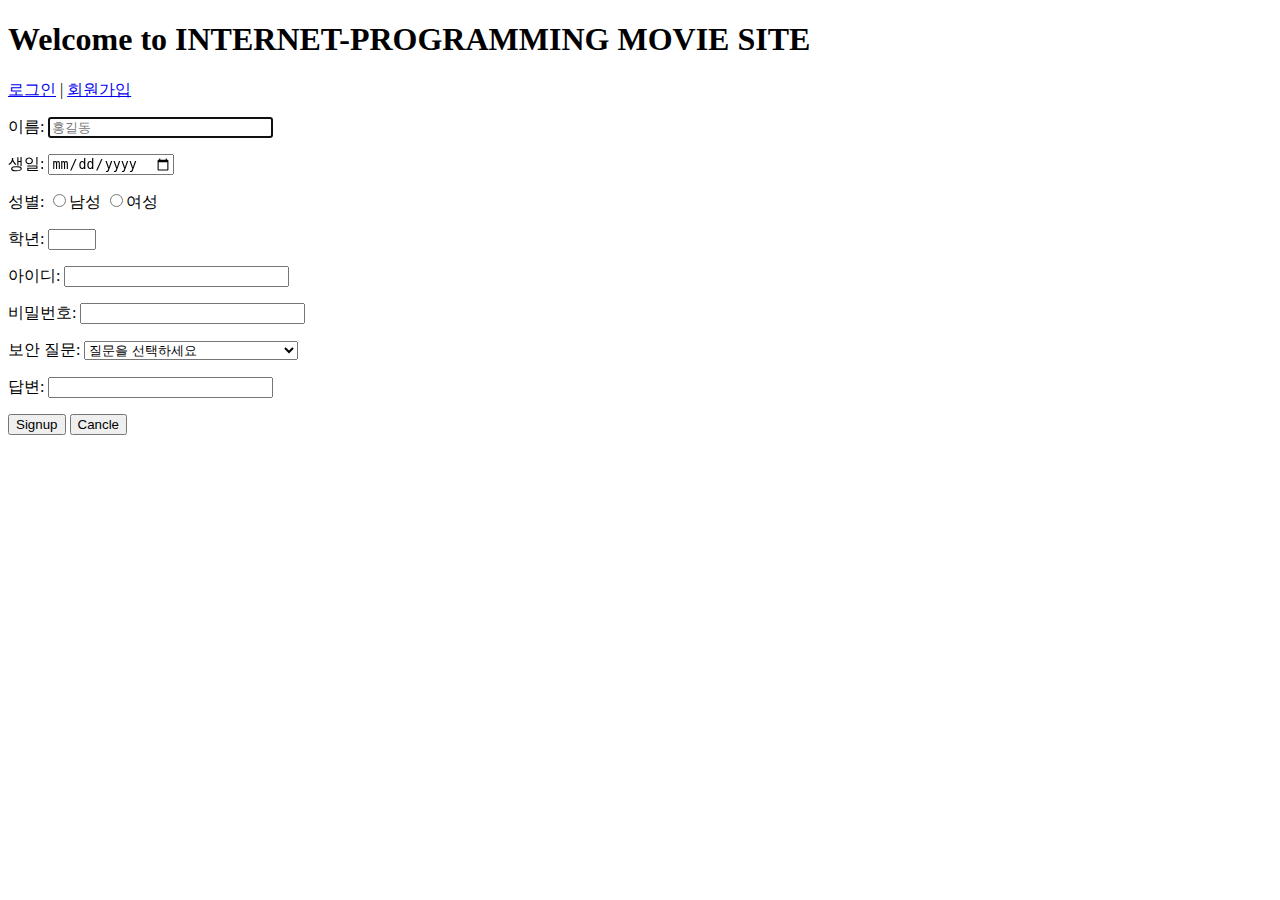
==== LAB2/signup.html @ 0c2912c1 "LAB2v0.1" ====
<!DOCTYPE html>
<html lang="ko">
    <head>
        <meta charset="utf-8">
        <title>LAB1</title>
    </head>
    <body>
        <h1>Welcome to INTERNET-PROGRAMMING MOVIE SITE</h1>
        <p><a href="login.html">로그인</a> | <a href="signup.html">회원가입</a></p>
        <div>
            <form method="get" action="http://www.example.com">
                <p>
                    <label>이름: <input name="name" type="text" size="25" maxlength="30" 
                        autocomplete="on" autofocus required placeholder="홍길동"></label>
                </p>
                <p>
                    <label>생일: <input name="birth" type="date" required></label>
                </p>
                <p>성별:
                    <label><input name="sex" type="radio" value="male" required>남성</label>
                    <label><input name="sex" type="radio" value="female">여성</label>
                </p>
                <p>
                    <label>학년: <input name="grade" type="number" min="1" max="4" step="1" required></label>
                </p>
                <p>
                    <label>아이디: <input name="id" type="text" size="25" maxlength="30" required></label>
                </p>
                <p>
                    <label>비밀번호: <input name="password" type="password" size="25" maxlength="30" required></label>
                </p>
                <p>
                    <label>보안 질문: 
                        <select name = "security-question">
                            <option selected>질문을 선택하세요</option>
                            <option>당신의 별명은?</option>
                            <option>당신이 좋아하는 색은?</option>
                            <option>당신이 가장 친한 친구의 이름은?</option>
                            <option>당신이 가장 좋아하는 것은?</option>
                        </select>
                    </label>
                </p>
                <p>
                    <label>답변: <input name="answer" type="text" size="25" maxlength="30" required></label>
                </p>
                <p>
                    <input type="submit" value="Signup">
                    <input type="reset" value="Cancle">
                </p>
            </form>
        </div>
    </body>
</html>
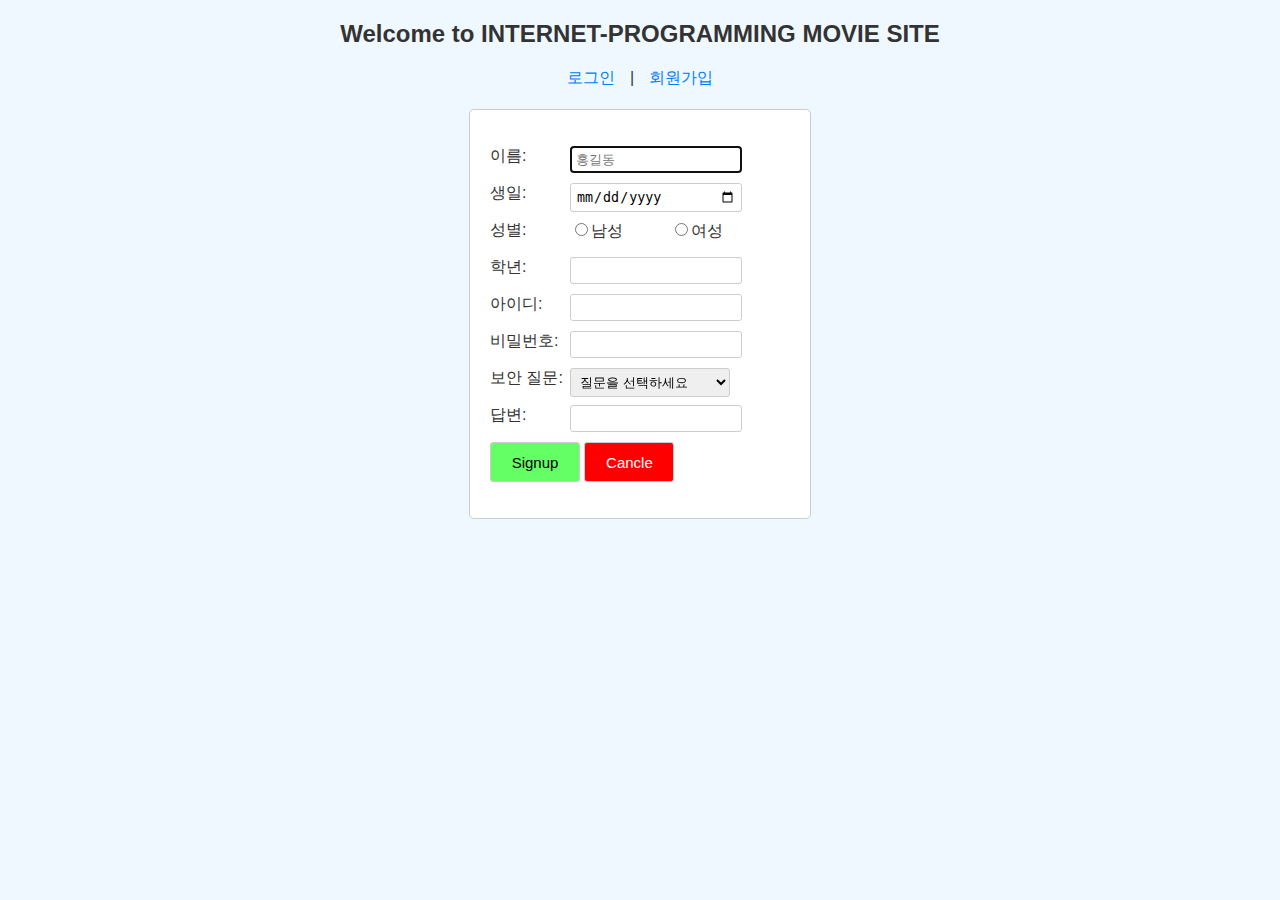
==== commit 163e71ca: "LAB2" ====
--- a/LAB2/signup.html
+++ b/LAB2/signup.html
@@ -3,10 +3,11 @@
     <head>
         <meta charset="utf-8">
         <title>LAB1</title>
+        <link rel="stylesheet" type="text/css" href="main.css">
     </head>
     <body>
         <h1>Welcome to INTERNET-PROGRAMMING MOVIE SITE</h1>
-        <p><a href="login.html">로그인</a> | <a href="signup.html">회원가입</a></p>
+        <p class="centertext"><a href="login.html">로그인</a> | <a href="signup.html">회원가입</a></p>
         <div>
             <form method="get" action="http://www.example.com">
                 <p>
@@ -17,8 +18,8 @@
                     <label>생일: <input name="birth" type="date" required></label>
                 </p>
                 <p>성별:
-                    <label><input name="sex" type="radio" value="male" required>남성</label>
-                    <label><input name="sex" type="radio" value="female">여성</label>
+                    <label class="vertical-align"><input name="sex" type="radio" value="male" required>남성</label>
+                    <label class="vertical-align2"><input name="sex" type="radio" value="female">여성</label>
                 </p>
                 <p>
                     <label>학년: <input name="grade" type="number" min="1" max="4" step="1" required></label>
--- a/LAB2/main.css
+++ b/LAB2/main.css
@@ -0,0 +1,78 @@
+body {
+    background-color: #f0f8ff; /* 배경색 */
+    font-family: Arial, sans-serif; /* 폰트 패밀리 */
+    color: #333; /* 텍스트 색상 */
+    margin: 0; /* 기본 여백 제거 */
+    padding: 0; /* 기본 패딩 제거 */
+}
+
+h1 {
+    text-align: center; /* 텍스트 정렬 */
+    font-size: 24px; /* 폰트 크기 */
+    margin: 20px 0; /* 상하 여백 */
+}
+
+a {
+    color: #007bff; /* 링크 색상 */
+    text-decoration: none;
+    margin: 0 10px; /* 좌우 여백 */
+}
+
+a:hover {
+    text-decoration: underline;
+}
+
+.centertext {
+    text-align: center; /* 중앙 정렬 */
+}
+
+form {
+    width: 300px; /* 너비 */
+    margin: 20px auto; /* 중앙 정렬 */
+    padding: 20px; /* 내부 여백 */
+    border: 1px solid #ccc; /* 테두리 */
+    border-radius: 5px;
+    background-color: #fff; /* 배경색 */
+    position: relative;
+}
+
+input, select {
+    width: 160px; /* 입력 필드 너비 */
+    padding: 5px; /* 내부 여백 */
+    border: 1px solid #ccc; /* 테두리 */
+    border-radius: 3px;
+    position: absolute;
+    left: 100px;
+}
+
+input[type="radio"] {
+    width: auto; /* 라디오 버튼 기본 크기 유지 */
+    position: static;
+}
+
+.vertical-align {
+    position: absolute;
+    left: 100px;
+}
+
+.vertical-align2 {
+    position: absolute;
+    left: 200px;
+}
+
+input[type="submit"] {
+    width: 30%; /* 너비 */
+    height: 40px; /* 높이 */
+    font-size: 15px; /* 폰트 크기 */
+    background-color: rgb(100, 255, 100); /* 배경색 */
+    position: static;
+}
+
+input[type="reset"] {
+    width: 30%; /* 너비 */
+    height: 40px; /* 높이 */
+    font-size: 15px; /* 폰트 크기 */
+    color :#fff; /* 텍스트 색상 */
+    background-color: #f00; /* 배경색 */
+    position: static;
+}